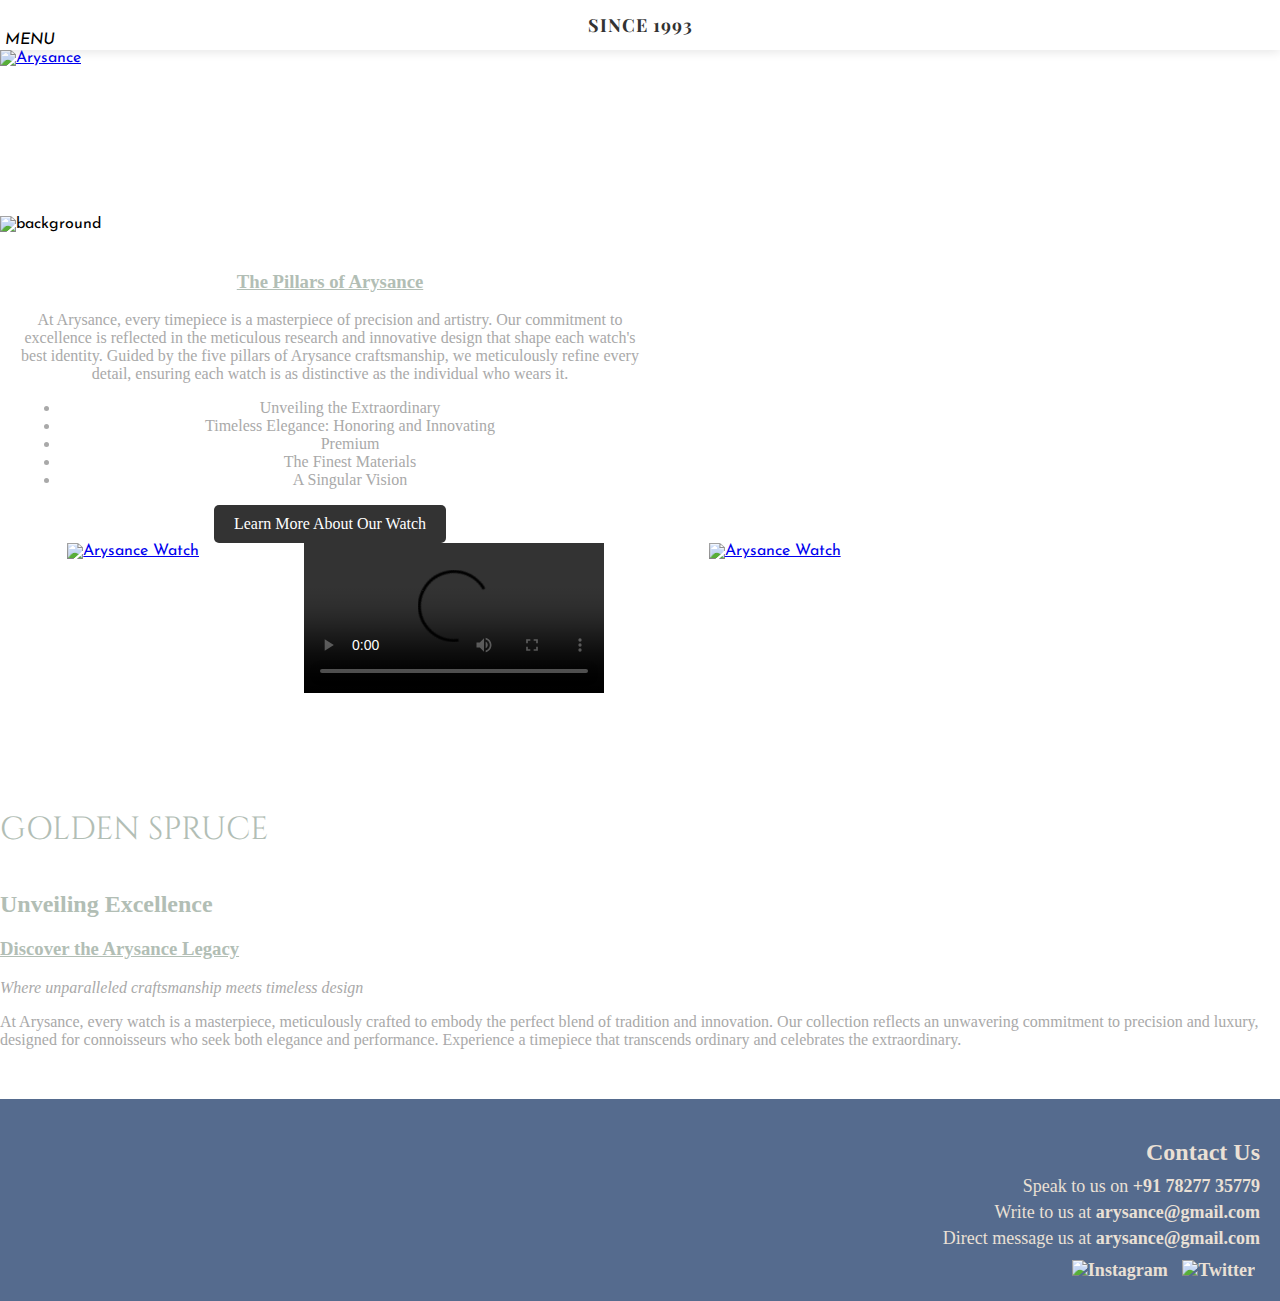
==== luxury/index.html @ 810a97c3 "change" ====
<!DOCTYPE html>
<html lang="en">
<head>
    <meta name="viewport" content="width=device-width, initial-scale=1.0">
    <meta charset="UTF-8">
    <meta name="description" content="Arysance Watches - Craftsmanship Redefined">
    <meta name="keywords" content="luxury watches, handcrafted watches, Arysance watches, men's luxury watches, women's luxury watches, high-end watches, limited edition watches, luxury timepieces, premium watches, exclusive watches, designer watches, luxury watches in India, handcrafted watches in India, luxury watch brands India, luxury watches online, Swiss movement watches, luxury dress watches, custom watches, bespoke watches, limited edition timepieces, high-end timepieces, luxury gifts, watches for collectors, premium handcrafted watches, high-end watches India, elegant watches, luxury fashion accessories, best luxury watches, artisan watches, luxury chronographs, luxury watches for him, luxury watches for her, luxury watch shopping, luxury watch collection, luxury wristwatches, best luxury watches 2024, handcrafted Swiss watches, exclusive timepieces, fine watches, Arysance luxury watches India, limited edition luxury watches, watches for gentlemen, luxury brand watches, automatic luxury watches, affordable luxury watches, luxury quartz watches, watch brand India, best watch for men, luxury lifestyle accessories, luxury watch store, luxury sports watches, iconic watches, elegant watches for men, exclusive luxury timepieces, luxury watches for women, handcrafted watch collections">
    <title>The Watch | Arysance</title>
    <link rel="stylesheet" href="https://fonts.googleapis.com/css?family=Josefin+Sans:400,600,700|Dancing+Script:700|Montez|Edwardian+Script+ITC|Monotype+Corsiva|Opera|Playfair+Display:400,700|Cinzel:400,700&display=swap">
    <link rel="stylesheet" href="wp-content/themes/Arysance/style.css" type="text/css"/>
    <link rel="icon" type="image/png" href="favicon-32x32.png" sizes="32x32">
    
    <style>
        /* Basic styles */
        body {
            margin: 0;
            font-family: 'Josefin Sans', sans-serif;
        }
    
        /* Styling the top bar with menu and the tagline */
        .top-bar {
            display: flex;
            justify-content: space-between;
            align-items: center;
            padding: 10px;
            background-color: #fff;
            box-shadow: 0 2px 10px rgba(0, 0, 0, 0.1);
            position: relative;
            z-index: 1000;
        }
    
        .burgercontainer {
            cursor: pointer;
            position: relative;
        }
    
        .main-burger {
            display: flex;
            flex-direction: column;
            justify-content: center;
            align-items: center;
            width: 40px;
            height: 30px;
        }
    
        .main-burger span {
            display: block;
            width: 30px;
            height: 3px;
            background-color: #333;
            margin: 5px 0;
            transition: all 0.3s;
        }
    
        .menu-content {
            display: none; /* Hide menu by default */
            position: absolute;
            top: 100%;
            left: 0;
            background-color: #fff;
            box-shadow: 0 2px 10px rgba(0, 0, 0, 0.1);
            z-index: 1000;
        }
    
        .menu-content ul {
            list-style: none;
            margin: 0;
            padding: 10px 0;
        }
    
        .menu-content ul li {
            padding: 10px 20px;
            border-bottom: 1px solid #ddd;
        }
    
        .menu-content ul li a {
            text-decoration: none;
            color: #333;
        }
    
        .menu-content ul li:hover {
            background-color: #f7f7f7;
        }
    
        /* Styling the tagline */
        .tagline {
            font-family: 'Playfair Display', serif;
            font-size: 18px;
            color: #333;
            text-align: center;
            position: absolute;
            left: 50%;
            transform: translateX(-50%);
            font-weight: 700;
            letter-spacing: 1px;
        }
    
        /* Adjustments for splash section to remove gaps */
        .splash {
            position: relative;
            margin: 0;
            padding: 0;
        }
    
        .splash .wrapper {
            display: flex;
            flex-direction: column;
            align-items: center;
        }
    
        .splash .logo {
            display: block;
            width: 100%;
            max-height: 100vh;
            object-fit: cover;
            margin: 0;
            padding: 0;
        }
    
        .splash img {
            display: block;
            width: 100%;
            max-height: 100vh;
            object-fit: cover;
            margin: 0;
            padding: 0;
        }
    
        /* Contact Us Section */
        .contact-section {
            font-family: 'Garamond', serif;
            background-color: #556B8E;
            padding: 20px;
            text-align: right;
            color: #EAE0D5;
            font-size: 13.5pt;
            margin-top: 50px;
        }
    
        .contact-section h2 {
            font-size: 1.5rem;
            margin-bottom: 10px;
            color: #EAE0D5;
        }
    
        .contact-section p {
            margin: 5px 0;
            color: #EAE0D5;
        }
    
        .contact-section a {
            color: #EAE0D5;
            text-decoration: none;
            font-weight: bold;
        }
    
        .contact-section a:hover {
            text-decoration: underline;
        }
    
        .contact-section .social-icons {
            margin-top: 10px;
            text-align: right;
        }
    
        .contact-section .social-icons img {
            width: 30px;
            height: 30px;
            margin: 0 5px;
            cursor: pointer;
            vertical-align: middle;
        }
    
        /* Styles for the "Our Watch" section */
        .cream.first.left.wide.animate {
            position: relative;
            padding: 20px;
            display: flex;
            align-items: center;
            justify-content: center;
            flex-direction: column;
            gap: 20px;
            flex-wrap: wrap;
        }
    
        .cream .text {
            flex: 1;
            max-width: 50%;
            color: #a9a9a9;
            font-family: 'Monotype Corsiva', cursive;
            text-align: center;
        }
    
        .cream .text h3 a {
            color: #b2beb5;
            font-family: 'Edwardian Script ITC', cursive;
        }
    
        .cream .image {
            display: flex;
            flex-direction: row;
            gap: 10px;
            width: 70%;
            max-width: 70%;
        }
    
        .cream .image img {
            width: 50%;
            height: auto;
            object-fit: cover;
        }
    
        .cream .video {
            width: 98%;
            max-width: 98%;
        }
    
        .cream .video video {
            width: 100%;
            height: auto;
            object-fit: cover;
        }
    
        /* Button styling */
        .button {
            display: inline-block;
            padding: 10px 20px;
            font-size: 16px;
            color: #fff;
            background-color: #333;
            text-decoration: none;
            border-radius: 5px;
            transition: background-color 0.3s;
        }
    
        .button:hover {
            background-color: #555;
        }
    
        /* Animation for the "GOLDEN SPRUCE" text */
        @keyframes moveRight {
            0% {
                transform: translateX(-100%);
            }
            100% {
                transform: translateX(100%);
            }
        }
    
        .animated-text {
            font-family: 'Cinzel', serif;
            font-size: 2rem;
            color: #b2beb5;
            white-space: nowrap;
            overflow: hidden;
            position: absolute;
            bottom: 20px;
            left: 0;
            animation: moveRight 10s linear infinite;
        }
    
        /* Styling the section to apply requested font and colors */
        .white.second.right.narrow.animate .text h2,
        .white.second.right.narrow.animate .text h3 a {
            color: #b2beb5;
            font-family: 'Edwardian Script ITC', cursive;
        }
    
        .white.second.right.narrow.animate .text p,
        .white.second.right.narrow.animate .text i {
            color: #a9a9a9;
            font-family: 'Monotype Corsiva', cursive;
        }
    
        /* Modal styles */
        .modal {
            display: none; /* Hidden by default */
            position: fixed; /* Stay in place */
            z-index: 1000; /* Sit on top */
            left: 0;
            top: 0;
            width: 100%; /* Full width */
            height: 100%; /* Full height */
            overflow: auto; /* Enable scroll if needed */
            background-color: rgba(0,0,0,0.4); /* Black w/ opacity */
        }
    
        .modal-content {
            background-color: #fefefe;
            margin: 15% auto; /* 15% from the top and centered */
            padding: 20px;
            border: 1px solid #888;
            width: 80%; /* Could be more or less, depending on screen size */
        }
    
        .close {
            color: #aaa;
            float: right;
            font-size: 28px;
            font-weight: bold;
        }
    
        .close:hover,
        .close:focus {
            color: black;
            text-decoration: none;
            cursor: pointer;
        }
    
        /* Style the form inside the modal */
        #subscription-form {
            display: flex;
            flex-direction: column;
        }
    
        #subscription-form label {
            margin: 10px 0 5px;
        }
    
        #subscription-form input[type="email"],
        #subscription-form input[type="password"] {
            padding: 10px;
            margin-bottom: 10px;
            border: 1px solid #ddd;
            border-radius: 4px;
        }
    
        #subscription-form input[type="submit"] {
            padding: 10px;
            background-color: #333;
            color: #fff;
            border: none;
            border-radius: 4px;
            cursor: pointer;
        }
    
        #subscription-form input[type="submit"]:hover {
            background-color: #555;
        }
    
        /* Responsive styles */
        @media (max-width: 768px) {
            .contact-section {
                text-align: center; /* Center content on smaller screens */
            }
    
            .splash img {
                max-height: 80vh; /* Reduce image size on mobile */
            }
    
            .cream .text {
                max-width: 100%; /* Allow text to take full width */
            }
    
            .cream .image img {
                width: 100%; /* Images stack on mobile */
            }
        }
    </style>
    
</head>
<body>

<div class="top-bar">
    <div class="burgercontainer">
        <i class="main-burger">
            <span class="top"></span>
            <span class="mid"></span>
            <span class="bot"></span>
            MENU
        </i>
        <div class="menu-content">
            <ul>
                <li><a href="index.html#featured-properties" title="A selection of Arysance projects">Featured Properties</a></li>
                <li><a href="the watch.html" title="The five pillars of Arysance">The Watch</a></li>
                <li><a href="#contact-us" title="Get in touch with Arysance">Enquiries</a></li>
            </ul>
        </div>
    </div>

    <!-- The creative tagline in the middle of the top bar -->
    <div class="tagline">SINCE 1993</div>
</div>

<header>
    <a href="the watch.html" title="Arysance" rel="home" class="logo">
        <img src="Main arysance.jpg" alt="Arysance" class="logo-image">
    </a>
</header>



<section class="splash animate wideImg">
    <div class="wrapper">
        <video class="logo" src="Project 2.mp4" alt="Arysance" autoplay loop muted></video>
        <img src="20240824_163210.jpg" alt="background">
    </div>
</section>

<section class="cream first left wide animate">
    <div class="wrapper cf">
        <div class="text">
            <h3><a href="the watch.html">The Pillars of Arysance</a></h3>
            <p>At Arysance, every timepiece is a masterpiece of precision and artistry. Our commitment to excellence is reflected in the meticulous research and innovative design that shape each watch's best identity. Guided by the five pillars of Arysance craftsmanship, we meticulously refine every detail, ensuring each watch is as distinctive as the individual who wears it.</p>
            <ul>
                <li>Unveiling the Extraordinary</li>
                <li>Timeless Elegance: Honoring and Innovating</li>
                <li>Premium</li>
                <li>The Finest Materials</li>
                <li>A Singular Vision</li>
            </ul>
            <a class="button" title="Learn more about our watches" href="the watch.html">Learn More About Our Watch</a>
        </div>
        <style>
            .image {
                display: flex;
                flex-wrap: wrap; /* Ensure the images wrap if there’s not enough space */
                justify-content: space-around; /* Space between the images */
                gap: 10px; /* Add some space between the images */
            }
        
            .image a img {
                width: 60%; /* Increase image size to 60% of its original size */
                height: auto; /* Maintain aspect ratio */
                max-width: 100%; /* Ensure the images don't overflow */
            }
        
            /* Media Query for mobile devices */
            @media (max-width: 768px) {
                .image a img {
                    width: 80%; /* Further increase size on smaller screens */
                }
            }
        
            @media (max-width: 480px) {
                .image a img {
                    width: 100%; /* Full width on very small screens */
                }
            }
        </style>
        
        <div class="image">
            <a href="the watch.html#IMG_1429">
                <img src="green best.jpg" alt="Arysance Watch" class="three-d-image main-image">
            </a>
            <a href="the watch.html#IMG_1429">
                <video controls class="three-d-image">
                    <source src="ARYSANCE - GREYTITUDE WATCH video.mp4" type="video/mp4">
                    Your browser does not support the video tag.
                </video>
            </a>
            <a href="the watch.html#IMG_1429">
                <img src="IMG_1579.jpg" alt="Arysance Watch" class="three-d-image">
            </a>
        </div>
        
        
        
        
        
        <div class="video">
            <video src="green red.mp4" autoplay loop muted></video>
        </div>
        <!-- Animated text -->
        <div class="animated-text">GOLDEN SPRUCE</div>
    </div>
</section>

<section class="white second right narrow animate">
    <div class="wrapper cf">
        <div class="text">
            <h2>Unveiling Excellence</h2>
            <h3><a href="watch.html">Discover the Arysance Legacy</a></h3>
            <i>Where unparalleled craftsmanship meets timeless design</i>
            <p>At Arysance, every watch is a masterpiece, meticulously crafted to embody the perfect blend of tradition and innovation. Our collection reflects an unwavering commitment to precision and luxury, designed for connoisseurs who seek both elegance and performance. Experience a timepiece that transcends ordinary and celebrates the extraordinary.</p>
        </div>
    </div>
</section>

<!-- Contact Us Section with id for scrolling -->
<section id="contact-us" class="contact-section">
    <h2>Contact Us</h2>
    <p>Speak to us on <a href="tel:+917827735779">+91 78277 35779</a></p>
    <p>Write to us at <a href="mailto:arysance@gmail.com">arysance@gmail.com</a></p>
    <p>Direct message us at <a href="mailto:arysance@gmail.com">arysance@gmail.com</a></p>
    <div class="social-icons">
        <a href="https://www.instagram.com/arysance/" target="_blank">
            <img src="instagram.png" alt="Instagram">
        </a>
        <a href="https://twitter.com/arysance" target="_blank">
            <img src="icons8-twitter-30.png" alt="Twitter">
        </a>
    </div>
</section>

<!-- Popup Modal -->
<style>
    @font-face {
        font-family: 'Dream Avenue';
        src: url('path-to-your-font/DreamAvenue.ttf'); /* Ensure you have the correct path to the font */
    }

    /* Modal Overlay */
    #popupModal {
        display: none;
        position: fixed;
        z-index: 1200;
        left: 0;
        top: 0;
        width: 100%;
        height: 100%;
        background-color: rgba(0, 0, 0, 0.8); /* Dark background with opacity */
        overflow: hidden; /* Disable scrolling on the overlay */
    }

    /* Modal Content */
    .modal-content {
        background: url('IMG_1579(1)(1).png') no-repeat center center;
        background-size: cover;
        padding: 20px;
        border-radius: 10px;
        color: #fff;
        width: 80%; /* Take 80% of the screen width */
        max-width: 400px; /* Ensure a maximum width for desktop */
        height: auto; /* Set height to auto to adjust to content */
        max-height: calc(100vh - 60px); /* Adjusted height based on top bar */
        margin: 10% auto; /* Center vertically and horizontally */
        overflow-y: auto; /* Allow scrolling if content exceeds max height */
        box-shadow: 0px 0px 10px rgba(0, 0, 0, 0.5); /* Add shadow for a better look */
    }

    /* Modal Header */
    .modal-content h2 {
        font-family: 'Dream Avenue', sans-serif;
        font-size: 1.5em;
    }

    /* Form Labels and Inputs */
    .modal-content label, .modal-content input {
        display: block;
        width: 100%;
        margin: 10px 0;
        color: #fff;
    }

    .modal-content input[type="email"], .modal-content input[type="password"] {
        padding: 10px;
        border: 1px solid #ccc;
        border-radius: 5px;
        background-color: rgba(255, 255, 255, 0.1); /* Slightly transparent input */
        color: #fff;
    }

    .modal-content input[type="submit"] {
        background-color: #fff;
        color: #000;
        border: none;
        padding: 10px 20px;
        cursor: pointer;
        font-size: 1em;
        border-radius: 5px;
    }

    .modal-content input[type="submit"]:hover {
        background-color: #ddd;
    }

    /* Close Button */
    .close {
        color: #aaa;
        float: right;
        font-size: 28px;
        font-weight: bold;
        cursor: pointer;
    }

    .close:hover, .close:focus {
        color: #fff;
        text-decoration: none;
    }

    /* Media Queries for Responsiveness */
    @media (max-width: 768px) {
        .modal-content {
            width: 90%; /* Wider for smaller screens */
            padding: 15px;
        }

        .modal-content h2 {
            font-size: 1.2em;
        }

        .modal-content input[type="submit"] {
            padding: 8px 16px;
            font-size: 0.9em;
        }
    }

    @media (max-width: 480px) {
        .modal-content {
            width: 95%; /* Full width on very small screens */
            padding: 10px;
            border-radius: 0; /* Remove border radius for full-width */
            max-height: calc(100vh - 60px); /* Maintain height relative to top bar */
            margin: 10% auto; /* Center vertically */
        }

        .modal-content h2 {
            font-size: 1em;
        }

        .modal-content input[type="submit"] {
            padding: 6px 12px;
            font-size: 0.8em;
        }
    }
</style>

<div id="popupModal" class="modal">
    <div class="modal-content">
        <span class="close">&times;</span>
        <h2>Subscribe to ARYSANCE</h2>
        <form id="subscription-form" action="https://formsubmit.co/arysance@gmail.com" method="POST">
            <label for="email">Email:</label>
            <input type="email" id="email" name="email" required>
            <label for="password">Password:</label>
            <input type="password" id="password" name="password" required>
            <input type="submit" value="Subscribe">
        </form>
    </div>
</div>

<script>
    // Modal Display Control
    var modal = document.getElementById("popupModal");
    var closeModal = document.getElementsByClassName("close")[0];

    // Show the modal on the first click
    document.body.addEventListener('click', function () {
        modal.style.display = "block";
    }, { once: true });

    // Close the modal
    closeModal.onclick = function() {
        modal.style.display = "none";
    }

    // Close modal if user clicks outside the modal content
    window.onclick = function(event) {
        if (event.target === modal) {
            modal.style.display = "none";
        }
    }
</script>

<script>
     // JavaScript for handling the menu toggle
     document.addEventListener('DOMContentLoaded', function() {
        document.querySelector('.burgercontainer').addEventListener('click', function() {
            var menuContent = document.querySelector('.menu-content');
            menuContent.style.display = menuContent.style.display === 'block' ? 'none' : 'block';
        });

        // Close the menu when a menu option is clicked
        document.querySelectorAll('.menu-content ul li a').forEach(function(menuLink) {
            menuLink.addEventListener('click', function() {
                document.querySelector('.menu-content').style.display = 'none';
            });
        });

        // Popup logic
        var modal = document.getElementById("popupModal");
        var span = document.getElementsByClassName("close")[0];

        // Show the modal after 1 second
        setTimeout(function() {
            modal.style.display = "block";
        }, 1000);

        // Close the modal when the user clicks on <span> (x)
        span.onclick = function() {
            modal.style.display = "none";
        }

        // Close the modal if the user clicks anywhere outside of the modal
        window.onclick = function(event) {
            if (event.target == modal) {
                modal.style.display = "none";
            }
        }
    });
</script>



</body>
</html>
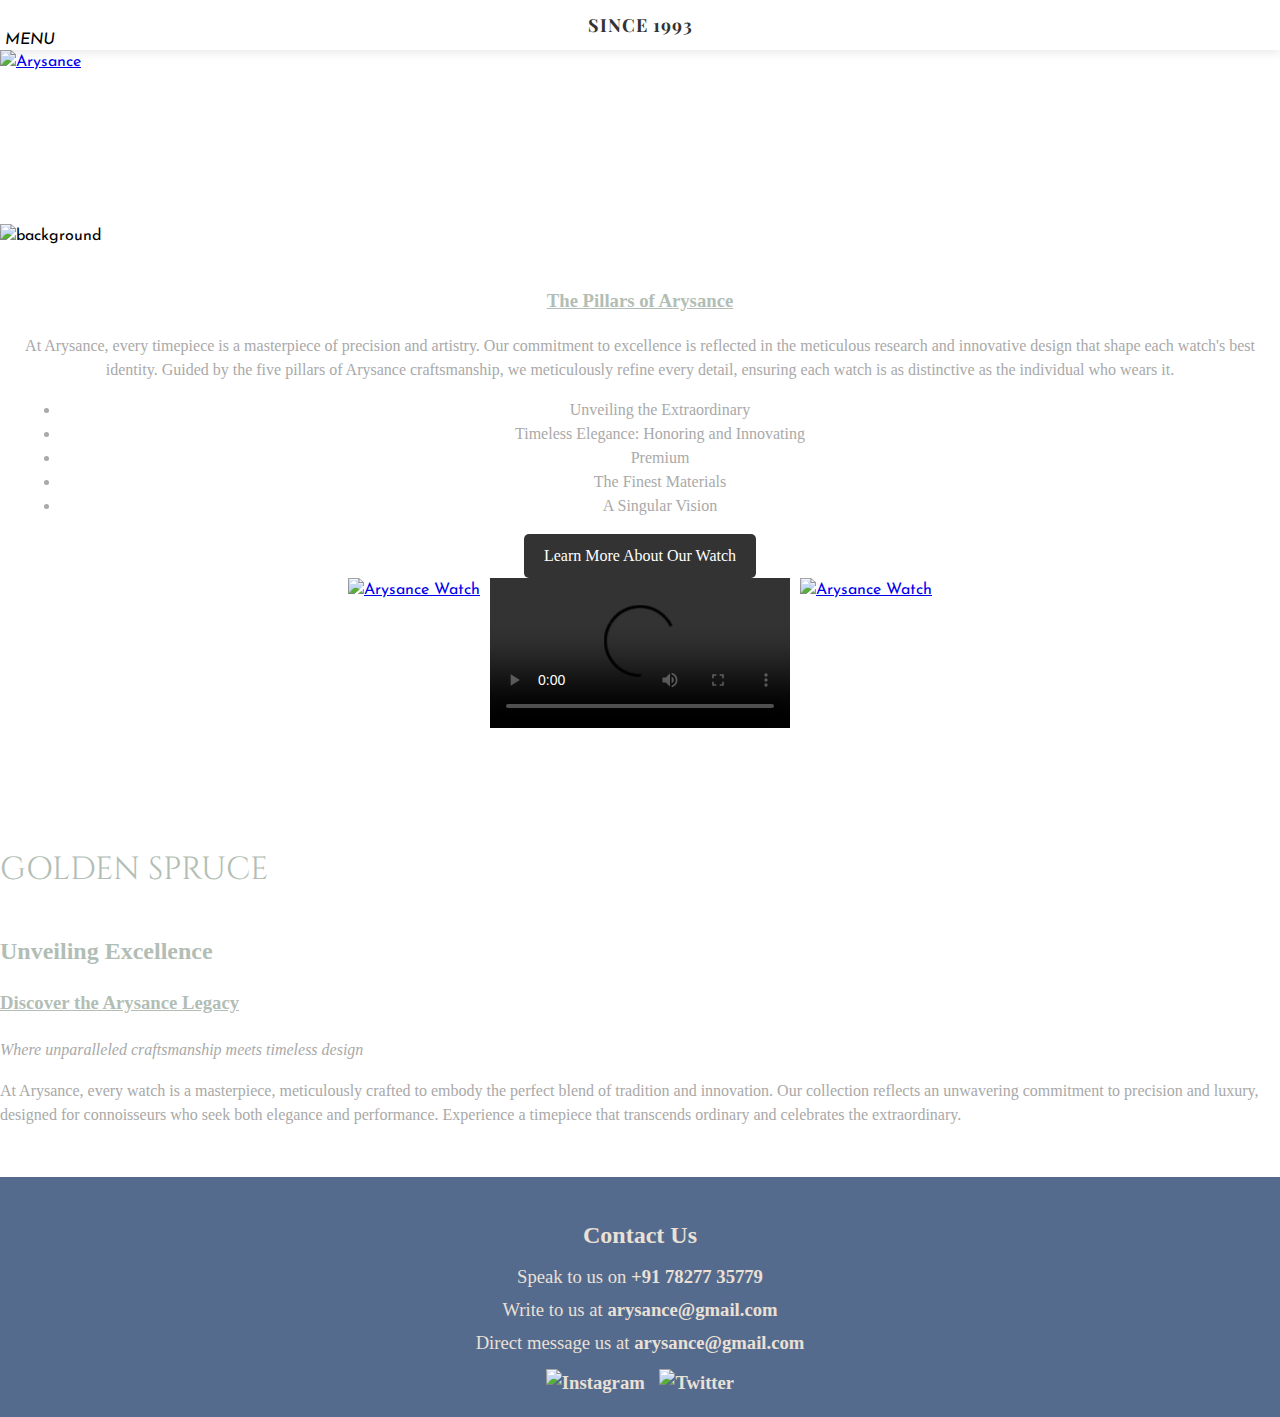
==== commit f1556387: "changed chat" ====
--- a/luxury/index.html
+++ b/luxury/index.html
@@ -1,364 +1,339 @@
 <!DOCTYPE html>
 <html lang="en">
-<head>
-    <meta name="viewport" content="width=device-width, initial-scale=1.0">
-    <meta charset="UTF-8">
-    <meta name="description" content="Arysance Watches - Craftsmanship Redefined">
-    <meta name="keywords" content="luxury watches, handcrafted watches, Arysance watches, men's luxury watches, women's luxury watches, high-end watches, limited edition watches, luxury timepieces, premium watches, exclusive watches, designer watches, luxury watches in India, handcrafted watches in India, luxury watch brands India, luxury watches online, Swiss movement watches, luxury dress watches, custom watches, bespoke watches, limited edition timepieces, high-end timepieces, luxury gifts, watches for collectors, premium handcrafted watches, high-end watches India, elegant watches, luxury fashion accessories, best luxury watches, artisan watches, luxury chronographs, luxury watches for him, luxury watches for her, luxury watch shopping, luxury watch collection, luxury wristwatches, best luxury watches 2024, handcrafted Swiss watches, exclusive timepieces, fine watches, Arysance luxury watches India, limited edition luxury watches, watches for gentlemen, luxury brand watches, automatic luxury watches, affordable luxury watches, luxury quartz watches, watch brand India, best watch for men, luxury lifestyle accessories, luxury watch store, luxury sports watches, iconic watches, elegant watches for men, exclusive luxury timepieces, luxury watches for women, handcrafted watch collections">
-    <title>The Watch | Arysance</title>
-    <link rel="stylesheet" href="https://fonts.googleapis.com/css?family=Josefin+Sans:400,600,700|Dancing+Script:700|Montez|Edwardian+Script+ITC|Monotype+Corsiva|Opera|Playfair+Display:400,700|Cinzel:400,700&display=swap">
-    <link rel="stylesheet" href="wp-content/themes/Arysance/style.css" type="text/css"/>
-    <link rel="icon" type="image/png" href="favicon-32x32.png" sizes="32x32">
-    
-    <style>
-        /* Basic styles */
-        body {
-            margin: 0;
-            font-family: 'Josefin Sans', sans-serif;
-        }
-    
-        /* Styling the top bar with menu and the tagline */
-        .top-bar {
-            display: flex;
-            justify-content: space-between;
-            align-items: center;
-            padding: 10px;
-            background-color: #fff;
-            box-shadow: 0 2px 10px rgba(0, 0, 0, 0.1);
-            position: relative;
-            z-index: 1000;
-        }
-    
-        .burgercontainer {
-            cursor: pointer;
-            position: relative;
-        }
-    
-        .main-burger {
-            display: flex;
-            flex-direction: column;
-            justify-content: center;
-            align-items: center;
-            width: 40px;
-            height: 30px;
-        }
-    
-        .main-burger span {
-            display: block;
-            width: 30px;
-            height: 3px;
-            background-color: #333;
-            margin: 5px 0;
-            transition: all 0.3s;
-        }
-    
-        .menu-content {
-            display: none; /* Hide menu by default */
-            position: absolute;
-            top: 100%;
-            left: 0;
-            background-color: #fff;
-            box-shadow: 0 2px 10px rgba(0, 0, 0, 0.1);
-            z-index: 1000;
-        }
-    
-        .menu-content ul {
-            list-style: none;
-            margin: 0;
-            padding: 10px 0;
-        }
-    
-        .menu-content ul li {
-            padding: 10px 20px;
-            border-bottom: 1px solid #ddd;
-        }
-    
-        .menu-content ul li a {
-            text-decoration: none;
-            color: #333;
-        }
-    
-        .menu-content ul li:hover {
-            background-color: #f7f7f7;
-        }
-    
-        /* Styling the tagline */
-        .tagline {
-            font-family: 'Playfair Display', serif;
-            font-size: 18px;
-            color: #333;
-            text-align: center;
-            position: absolute;
-            left: 50%;
-            transform: translateX(-50%);
-            font-weight: 700;
-            letter-spacing: 1px;
-        }
-    
-        /* Adjustments for splash section to remove gaps */
-        .splash {
-            position: relative;
-            margin: 0;
-            padding: 0;
-        }
-    
-        .splash .wrapper {
-            display: flex;
-            flex-direction: column;
-            align-items: center;
-        }
-    
-        .splash .logo {
-            display: block;
-            width: 100%;
-            max-height: 100vh;
-            object-fit: cover;
-            margin: 0;
-            padding: 0;
-        }
-    
-        .splash img {
-            display: block;
-            width: 100%;
-            max-height: 100vh;
-            object-fit: cover;
-            margin: 0;
-            padding: 0;
-        }
-    
-        /* Contact Us Section */
-        .contact-section {
-            font-family: 'Garamond', serif;
-            background-color: #556B8E;
-            padding: 20px;
-            text-align: right;
-            color: #EAE0D5;
-            font-size: 13.5pt;
-            margin-top: 50px;
-        }
-    
-        .contact-section h2 {
-            font-size: 1.5rem;
-            margin-bottom: 10px;
-            color: #EAE0D5;
-        }
-    
-        .contact-section p {
-            margin: 5px 0;
-            color: #EAE0D5;
-        }
-    
-        .contact-section a {
-            color: #EAE0D5;
-            text-decoration: none;
-            font-weight: bold;
-        }
-    
-        .contact-section a:hover {
-            text-decoration: underline;
-        }
-    
-        .contact-section .social-icons {
-            margin-top: 10px;
-            text-align: right;
-        }
-    
-        .contact-section .social-icons img {
-            width: 30px;
-            height: 30px;
-            margin: 0 5px;
-            cursor: pointer;
-            vertical-align: middle;
-        }
-    
-        /* Styles for the "Our Watch" section */
-        .cream.first.left.wide.animate {
-            position: relative;
-            padding: 20px;
-            display: flex;
-            align-items: center;
-            justify-content: center;
-            flex-direction: column;
-            gap: 20px;
-            flex-wrap: wrap;
-        }
-    
-        .cream .text {
-            flex: 1;
-            max-width: 50%;
-            color: #a9a9a9;
-            font-family: 'Monotype Corsiva', cursive;
-            text-align: center;
-        }
-    
-        .cream .text h3 a {
-            color: #b2beb5;
-            font-family: 'Edwardian Script ITC', cursive;
-        }
-    
-        .cream .image {
-            display: flex;
-            flex-direction: row;
-            gap: 10px;
-            width: 70%;
-            max-width: 70%;
-        }
-    
-        .cream .image img {
-            width: 50%;
-            height: auto;
-            object-fit: cover;
-        }
-    
-        .cream .video {
-            width: 98%;
-            max-width: 98%;
-        }
-    
-        .cream .video video {
-            width: 100%;
-            height: auto;
-            object-fit: cover;
-        }
-    
-        /* Button styling */
-        .button {
-            display: inline-block;
-            padding: 10px 20px;
-            font-size: 16px;
-            color: #fff;
-            background-color: #333;
-            text-decoration: none;
-            border-radius: 5px;
-            transition: background-color 0.3s;
-        }
-    
-        .button:hover {
-            background-color: #555;
-        }
-    
-        /* Animation for the "GOLDEN SPRUCE" text */
-        @keyframes moveRight {
-            0% {
-                transform: translateX(-100%);
-            }
-            100% {
-                transform: translateX(100%);
-            }
-        }
-    
-        .animated-text {
-            font-family: 'Cinzel', serif;
-            font-size: 2rem;
-            color: #b2beb5;
-            white-space: nowrap;
-            overflow: hidden;
-            position: absolute;
-            bottom: 20px;
-            left: 0;
-            animation: moveRight 10s linear infinite;
-        }
-    
-        /* Styling the section to apply requested font and colors */
-        .white.second.right.narrow.animate .text h2,
-        .white.second.right.narrow.animate .text h3 a {
-            color: #b2beb5;
-            font-family: 'Edwardian Script ITC', cursive;
-        }
-    
-        .white.second.right.narrow.animate .text p,
-        .white.second.right.narrow.animate .text i {
-            color: #a9a9a9;
-            font-family: 'Monotype Corsiva', cursive;
-        }
-    
-        /* Modal styles */
-        .modal {
-            display: none; /* Hidden by default */
-            position: fixed; /* Stay in place */
-            z-index: 1000; /* Sit on top */
-            left: 0;
-            top: 0;
-            width: 100%; /* Full width */
-            height: 100%; /* Full height */
-            overflow: auto; /* Enable scroll if needed */
-            background-color: rgba(0,0,0,0.4); /* Black w/ opacity */
-        }
-    
-        .modal-content {
-            background-color: #fefefe;
-            margin: 15% auto; /* 15% from the top and centered */
-            padding: 20px;
-            border: 1px solid #888;
-            width: 80%; /* Could be more or less, depending on screen size */
-        }
-    
-        .close {
-            color: #aaa;
-            float: right;
-            font-size: 28px;
-            font-weight: bold;
-        }
-    
-        .close:hover,
-        .close:focus {
-            color: black;
-            text-decoration: none;
-            cursor: pointer;
-        }
-    
-        /* Style the form inside the modal */
-        #subscription-form {
-            display: flex;
-            flex-direction: column;
-        }
-    
-        #subscription-form label {
-            margin: 10px 0 5px;
-        }
-    
-        #subscription-form input[type="email"],
-        #subscription-form input[type="password"] {
-            padding: 10px;
-            margin-bottom: 10px;
-            border: 1px solid #ddd;
-            border-radius: 4px;
-        }
-    
-        #subscription-form input[type="submit"] {
-            padding: 10px;
-            background-color: #333;
-            color: #fff;
-            border: none;
-            border-radius: 4px;
-            cursor: pointer;
-        }
-    
-        #subscription-form input[type="submit"]:hover {
-            background-color: #555;
-        }
-    
-        /* Responsive styles */
-        @media (max-width: 768px) {
+    <head>
+        <meta name="viewport" content="width=device-width, initial-scale=1.0">
+        <meta charset="UTF-8">
+        <meta name="description" content="Arysance Watches - Craftsmanship Redefined">
+        <meta name="keywords" content="luxury watches, handcrafted watches, Arysance watches, men's luxury watches, women's luxury watches, high-end watches, limited edition watches, luxury timepieces, premium watches, exclusive watches, designer watches, luxury watches in India, handcrafted watches in India, luxury watch brands India, luxury watches online, Swiss movement watches, luxury dress watches, custom watches, bespoke watches, limited edition timepieces, high-end timepieces, luxury gifts, watches for collectors, premium handcrafted watches, high-end watches India, elegant watches, luxury fashion accessories, best luxury watches, artisan watches, luxury chronographs, luxury watches for him, luxury watches for her, luxury watch shopping, luxury watch collection, luxury wristwatches, best luxury watches 2024, handcrafted Swiss watches, exclusive timepieces, fine watches, Arysance luxury watches India, limited edition luxury watches, watches for gentlemen, luxury brand watches, automatic luxury watches, affordable luxury watches, luxury quartz watches, watch brand India, best watch for men, luxury lifestyle accessories, luxury watch store, luxury sports watches, iconic watches, elegant watches for men, exclusive luxury timepieces, luxury watches for women, handcrafted watch collections">
+        <title>The Watch | Arysance</title>
+        <link rel="stylesheet" href="https://fonts.googleapis.com/css?family=Josefin+Sans:400,600,700|Dancing+Script:700|Montez|Edwardian+Script+ITC|Monotype+Corsiva|Opera|Playfair+Display:400,700|Cinzel:400,700&display=swap">
+        <link rel="stylesheet" href="wp-content/themes/Arysance/style.css" type="text/css"/>
+        <link rel="icon" type="image/png" href="favicon-32x32.png" sizes="32x32">
+        
+        <style>
+            /* Basic styles */
+            body {
+                margin: 0;
+                font-family: 'Josefin Sans', sans-serif;
+                line-height: 1.5; /* Improved readability */
+            }
+    
+            /* Styling the top bar with menu and the tagline */
+            .top-bar {
+                display: flex;
+                justify-content: space-between;
+                align-items: center;
+                padding: 10px;
+                background-color: #fff;
+                box-shadow: 0 2px 10px rgba(0, 0, 0, 0.1);
+                position: relative;
+                z-index: 1000;
+            }
+    
+            .burgercontainer {
+                cursor: pointer;
+                position: relative;
+            }
+    
+            .main-burger {
+                display: flex;
+                flex-direction: column;
+                justify-content: center;
+                align-items: center;
+                width: 40px;
+                height: 30px;
+            }
+    
+            .main-burger span {
+                display: block;
+                width: 30px;
+                height: 3px;
+                background-color: #333;
+                margin: 5px 0;
+                transition: all 0.3s;
+            }
+    
+            .menu-content {
+                display: none; /* Hide menu by default */
+                position: absolute;
+                top: 100%;
+                left: 0;
+                background-color: #fff;
+                box-shadow: 0 2px 10px rgba(0, 0, 0, 0.1);
+                z-index: 1000;
+            }
+    
+            .menu-content ul {
+                list-style: none;
+                margin: 0;
+                padding: 10px 0;
+            }
+    
+            .menu-content ul li {
+                padding: 10px 20px;
+                border-bottom: 1px solid #ddd;
+            }
+    
+            .menu-content ul li a {
+                text-decoration: none;
+                color: #333;
+            }
+    
+            .menu-content ul li:hover {
+                background-color: #f7f7f7;
+            }
+    
+            /* Styling the tagline */
+            .tagline {
+                font-family: 'Playfair Display', serif;
+                font-size: 18px;
+                color: #333;
+                text-align: center;
+                position: absolute;
+                left: 50%;
+                transform: translateX(-50%);
+                font-weight: 700;
+                letter-spacing: 1px;
+            }
+    
+            /* Adjustments for splash section */
+            .splash {
+                position: relative;
+                margin: 0;
+                padding: 0;
+            }
+    
+            .splash .wrapper {
+                display: flex;
+                flex-direction: column;
+                align-items: center;
+            }
+    
+            .splash img {
+                display: block;
+                width: 100%;
+                max-height: 80vh; /* Reduce image size on mobile */
+                object-fit: cover;
+                margin: 0;
+                padding: 0;
+            }
+    
+            /* Contact Us Section */
             .contact-section {
-                text-align: center; /* Center content on smaller screens */
-            }
-    
-            .splash img {
-                max-height: 80vh; /* Reduce image size on mobile */
+                font-family: 'Garamond', serif;
+                background-color: #556B8E;
+                padding: 20px;
+                text-align: center; /* Center content on mobile */
+                color: #EAE0D5;
+                font-size: 14pt; /* Adjust font size for better readability */
+                margin-top: 50px;
+            }
+    
+            .contact-section h2 {
+                font-size: 1.5rem;
+                margin-bottom: 10px;
+                color: #EAE0D5;
+            }
+    
+            .contact-section p {
+                margin: 5px 0;
+                color: #EAE0D5;
+            }
+    
+            .contact-section a {
+                color: #EAE0D5;
+                text-decoration: none;
+                font-weight: bold;
+            }
+    
+            .contact-section a:hover {
+                text-decoration: underline;
+            }
+    
+            .contact-section .social-icons {
+                margin-top: 10px;
+            }
+    
+            .contact-section .social-icons img {
+                width: 30px;
+                height: 30px;
+                margin: 0 5px;
+                cursor: pointer;
+                vertical-align: middle;
+            }
+    
+            /* Styles for the "Our Watch" section */
+            .cream.first.left.wide.animate {
+                position: relative;
+                padding: 20px;
+                display: flex;
+                align-items: center;
+                justify-content: center;
+                flex-direction: column;
+                gap: 20px;
+                flex-wrap: wrap;
             }
     
             .cream .text {
-                max-width: 100%; /* Allow text to take full width */
+                flex: 1;
+                max-width: 100%; /* Allow text to take full width on mobile */
+                color: #a9a9a9;
+                font-family: 'Monotype Corsiva', cursive;
+                text-align: center;
+            }
+    
+            .cream .text h3 a {
+                color: #b2beb5;
+                font-family: 'Edwardian Script ITC', cursive;
+            }
+    
+            .cream .image {
+                display: flex;
+                flex-direction: row;
+                gap: 10px;
+                width: 100%; /* Allow images to take full width */
+                justify-content: center; /* Center images */
             }
     
             .cream .image img {
                 width: 100%; /* Images stack on mobile */
-            }
-        }
-    </style>
-    
-</head>
+                max-width: 300px; /* Set a max width for images */
+                height: auto;
+                object-fit: cover;
+            }
+    
+            .cream .video {
+                width: 98%;
+                max-width: 98%;
+            }
+    
+            .cream .video video {
+                width: 100%;
+                height: auto;
+                object-fit: cover;
+            }
+    
+            /* Button styling */
+            .button {
+                display: inline-block;
+                padding: 10px 20px;
+                font-size: 16px;
+                color: #fff;
+                background-color: #333;
+                text-decoration: none;
+                border-radius: 5px;
+                transition: background-color 0.3s;
+            }
+    
+            .button:hover {
+                background-color: #555;
+            }
+    
+            /* Animation for the "GOLDEN SPRUCE" text */
+            @keyframes moveRight {
+                0% {
+                    transform: translateX(-100%);
+                }
+                100% {
+                    transform: translateX(100%);
+                }
+            }
+    
+            .animated-text {
+                font-family: 'Cinzel', serif;
+                font-size: 2rem;
+                color: #b2beb5;
+                white-space: nowrap;
+                overflow: hidden;
+                position: absolute;
+                bottom: 20px;
+                left: 0;
+                animation: moveRight 10s linear infinite;
+            }
+    
+            /* Styling the section to apply requested font and colors */
+            .white.second.right.narrow.animate .text h2,
+            .white.second.right.narrow.animate .text h3 a {
+                color: #b2beb5;
+                font-family: 'Edwardian Script ITC', cursive;
+            }
+    
+            .white.second.right.narrow.animate .text p,
+            .white.second.right.narrow.animate .text i {
+                color: #a9a9a9;
+                font-family: 'Monotype Corsiva', cursive;
+            }
+    
+            /* Modal styles */
+            .modal {
+                display: none; /* Hidden by default */
+                position: fixed; /* Stay in place */
+                z-index: 1000; /* Sit on top */
+                left: 0;
+                top: 0;
+                width: 100%; /* Full width */
+                height: 100%; /* Full height */
+                overflow: auto; /* Enable scroll if needed */
+                background-color: rgba(0, 0, 0, 0.4); /* Black w/ opacity */
+            }
+    
+            .modal-content {
+                background-color: #fefefe;
+                margin: 15% auto; /* 15% from the top and centered */
+                padding: 20px;
+                border: 1px solid #888;
+                width: 80%; /* Could be more or less, depending on screen size */
+                max-width: 500px; /* Limit max width */
+            }
+    
+            .close {
+                color: #aaa;
+                float: right;
+                font-size: 28px;
+                font-weight: bold;
+            }
+    
+            .close:hover,
+            .close:focus {
+                color: black;
+                text-decoration: none;
+                cursor: pointer;
+            }
+    
+            /* Responsive styles */
+            @media (max-width: 768px) {
+                .tagline {
+                    font-size: 14px; /* Smaller font size for mobile */
+                }
+    
+                .contact-section h2 {
+                    font-size: 1.2rem; /* Adjust heading size */
+                }
+    
+                .animated-text {
+                    font-size: 1.5rem; /* Smaller animated text */
+                }
+            }
+    
+            @media (max-width: 480px) {
+                .top-bar {
+                    flex-direction: column; /* Stack elements on small screens */
+                }
+    
+                .burgercontainer {
+                    margin: 10px 0; /* Add margin for spacing */
+                }
+    
+                .splash img {
+                    max-height: 60vh; /* Smaller max height for mobile */
+                }
+    
+                .cream .text h3 {
+                    font-size: 1.2rem; /* Adjust font size for watch section */
+                }
+            }
+        </style>
+    </head>
 <body>
 
 <div class="top-bar">
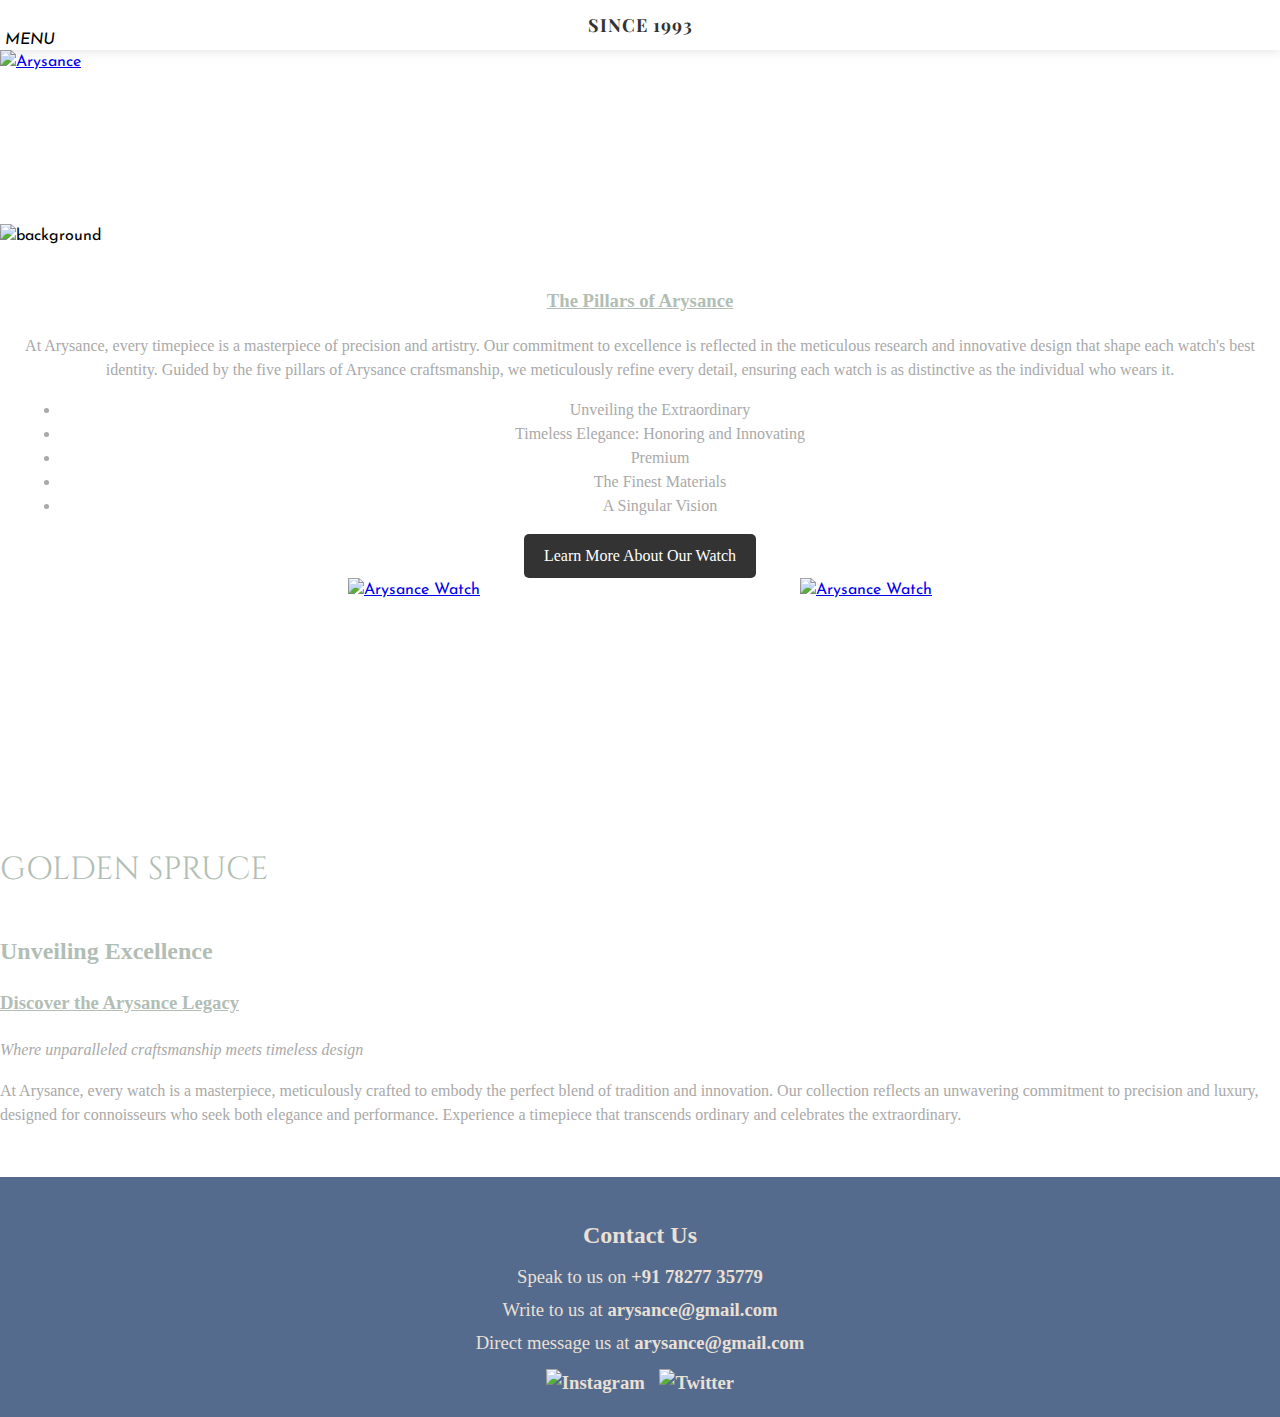
==== commit bd1e37c2: "video change" ====
--- a/luxury/index.html
+++ b/luxury/index.html
@@ -419,10 +419,11 @@
                 <img src="green best.jpg" alt="Arysance Watch" class="three-d-image main-image">
             </a>
             <a href="the watch.html#IMG_1429">
-                <video controls class="three-d-image">
+                <video class="three-d-image" autoplay loop muted playsinline>
                     <source src="ARYSANCE - GREYTITUDE WATCH video.mp4" type="video/mp4">
                     Your browser does not support the video tag.
                 </video>
+                
             </a>
             <a href="the watch.html#IMG_1429">
                 <img src="IMG_1579.jpg" alt="Arysance Watch" class="three-d-image">
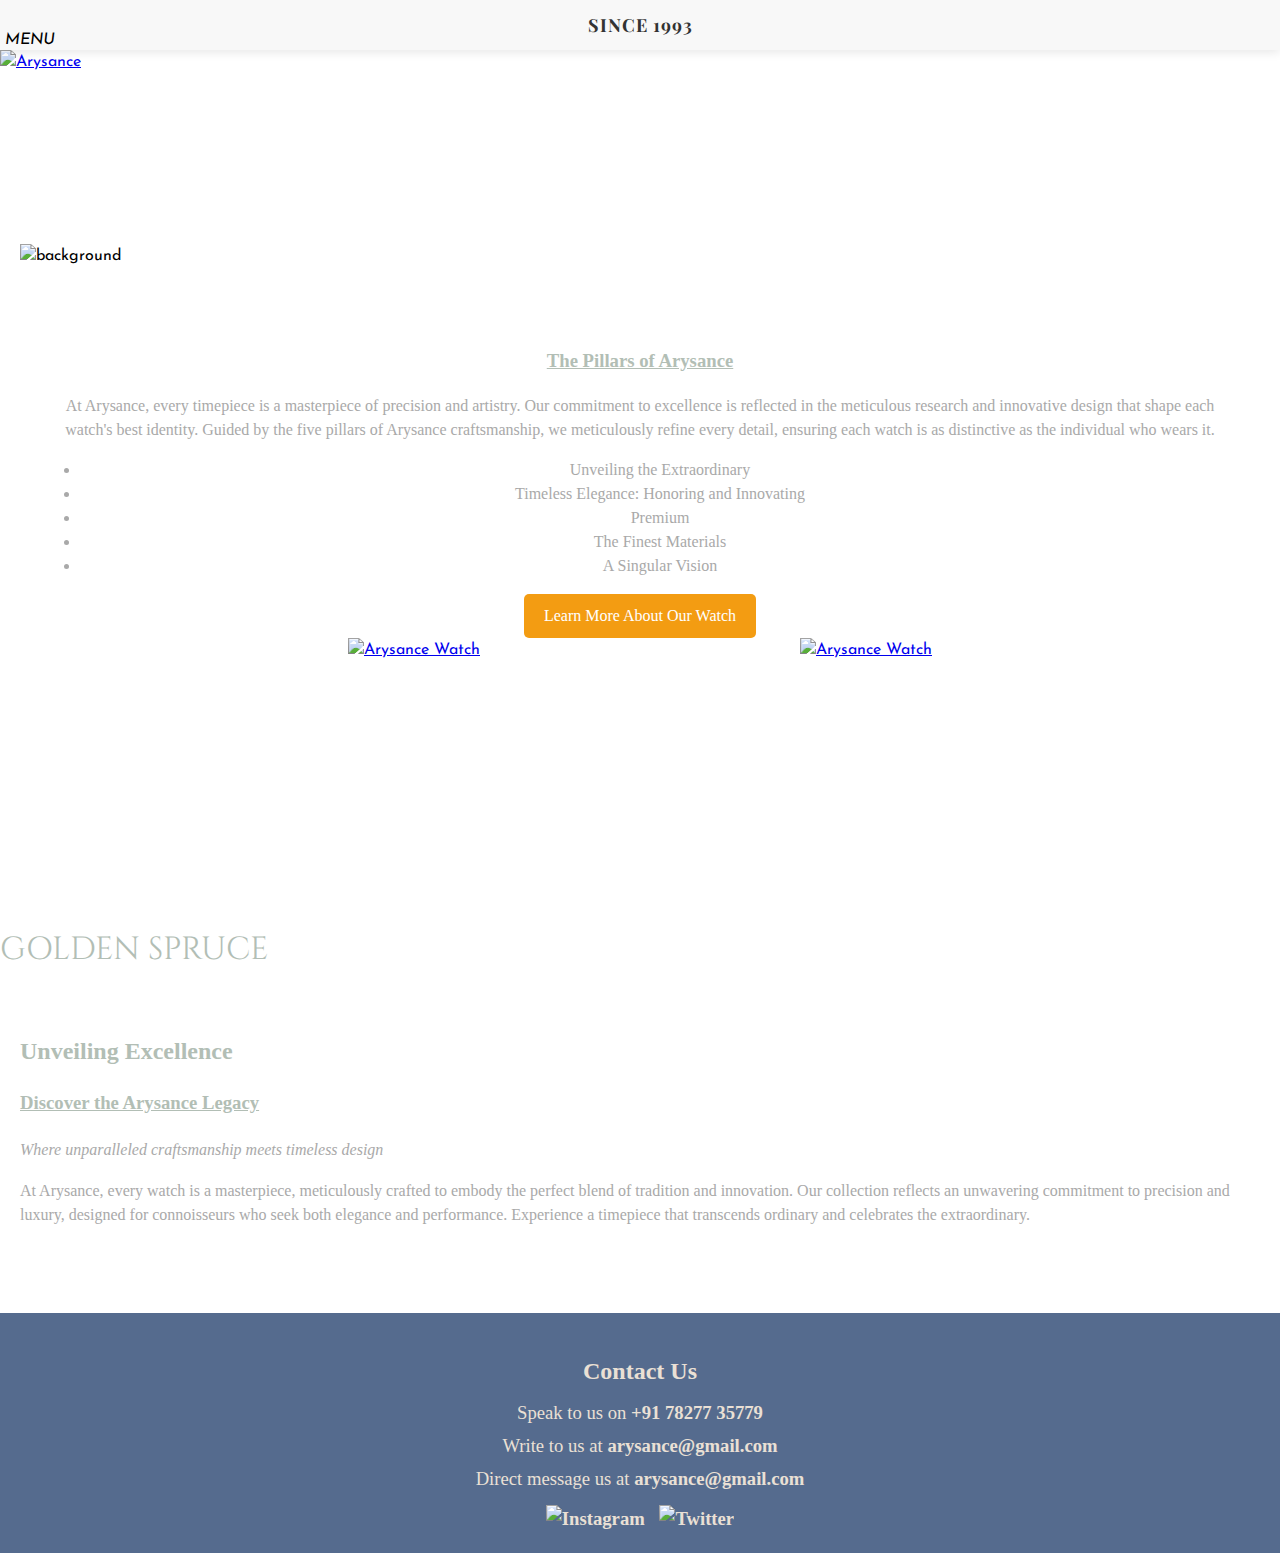
==== commit 501430e4: "agin" ====
--- a/luxury/index.html
+++ b/luxury/index.html
@@ -336,336 +336,319 @@
     </head>
 <body>
 
-<div class="top-bar">
-    <div class="burgercontainer">
-        <i class="main-burger">
-            <span class="top"></span>
-            <span class="mid"></span>
-            <span class="bot"></span>
-            MENU
-        </i>
-        <div class="menu-content">
-            <ul>
-                <li><a href="index.html#featured-properties" title="A selection of Arysance projects">Featured Properties</a></li>
-                <li><a href="the watch.html" title="The five pillars of Arysance">The Watch</a></li>
-                <li><a href="#contact-us" title="Get in touch with Arysance">Enquiries</a></li>
-            </ul>
+    <div class="top-bar">
+        <div class="burgercontainer">
+            <i class="main-burger">
+                <span class="top"></span>
+                <span class="mid"></span>
+                <span class="bot"></span>
+                MENU
+            </i>
+            <div class="menu-content">
+                <ul>
+                    <li><a href="index.html#featured-properties" title="A selection of Arysance projects">Featured Properties</a></li>
+                    <li><a href="the watch.html" title="The five pillars of Arysance">The Watch</a></li>
+                    <li><a href="#contact-us" title="Get in touch with Arysance">Enquiries</a></li>
+                </ul>
+            </div>
+        </div>
+    
+        <!-- The creative tagline in the middle of the top bar -->
+        <div class="tagline">SINCE 1993</div>
+    </div>
+    
+    <header>
+        <a href="the watch.html" title="Arysance" rel="home" class="logo">
+            <img src="Main arysance.jpg" alt="Arysance" class="logo-image">
+        </a>
+    </header>
+    
+    <section class="splash animate wideImg">
+        <div class="wrapper">
+            <video class="logo" src="Project 2.mp4" alt="Arysance" autoplay loop muted playsinline></video>
+            <img src="20240824_163210.jpg" alt="background">
+        </div>
+    </section>
+    
+    <section class="cream first left wide animate">
+        <div class="wrapper cf">
+            <div class="text">
+                <h3><a href="the watch.html">The Pillars of Arysance</a></h3>
+                <p>At Arysance, every timepiece is a masterpiece of precision and artistry. Our commitment to excellence is reflected in the meticulous research and innovative design that shape each watch's best identity. Guided by the five pillars of Arysance craftsmanship, we meticulously refine every detail, ensuring each watch is as distinctive as the individual who wears it.</p>
+                <ul>
+                    <li>Unveiling the Extraordinary</li>
+                    <li>Timeless Elegance: Honoring and Innovating</li>
+                    <li>Premium</li>
+                    <li>The Finest Materials</li>
+                    <li>A Singular Vision</li>
+                </ul>
+                <a class="button" title="Learn more about our watches" href="the watch.html">Learn More About Our Watch</a>
+            </div>
+            
+            <div class="image">
+                <a href="the watch.html#IMG_1429">
+                    <img src="green best.jpg" alt="Arysance Watch" class="three-d-image main-image">
+                </a>
+                <a href="the watch.html#IMG_1429">
+                    <video class="three-d-image" autoplay loop muted playsinline>
+                        <source src="ARYSANCE - GREYTITUDE WATCH video.mp4" type="video/mp4">
+                        Your browser does not support the video tag.
+                    </video>
+                </a>
+                <a href="the watch.html#IMG_1429">
+                    <img src="IMG_1579.jpg" alt="Arysance Watch" class="three-d-image">
+                </a>
+            </div>
+            
+            <div class="video">
+                <video src="green red.mp4" autoplay loop muted playsinline></video>
+            </div>
+            <!-- Animated text -->
+            <div class="animated-text">GOLDEN SPRUCE</div>
+        </div>
+    </section>
+    
+    <section class="white second right narrow animate">
+        <div class="wrapper cf">
+            <div class="text">
+                <h2>Unveiling Excellence</h2>
+                <h3><a href="watch.html">Discover the Arysance Legacy</a></h3>
+                <i>Where unparalleled craftsmanship meets timeless design</i>
+                <p>At Arysance, every watch is a masterpiece, meticulously crafted to embody the perfect blend of tradition and innovation. Our collection reflects an unwavering commitment to precision and luxury, designed for connoisseurs who seek both elegance and performance. Experience a timepiece that transcends ordinary and celebrates the extraordinary.</p>
+            </div>
+        </div>
+    </section>
+    
+    <!-- Contact Us Section with id for scrolling -->
+    <section id="contact-us" class="contact-section">
+        <h2>Contact Us</h2>
+        <p>Speak to us on <a href="tel:+917827735779">+91 78277 35779</a></p>
+        <p>Write to us at <a href="mailto:arysance@gmail.com">arysance@gmail.com</a></p>
+        <p>Direct message us at <a href="mailto:arysance@gmail.com">arysance@gmail.com</a></p>
+        <div class="social-icons">
+            <a href="https://www.instagram.com/arysance/" target="_blank">
+                <img src="instagram.png" alt="Instagram">
+            </a>
+            <a href="https://twitter.com/arysance" target="_blank">
+                <img src="icons8-twitter-30.png" alt="Twitter">
+            </a>
+        </div>
+    </section>
+    
+    <!-- Popup Modal -->
+    <div id="popupModal" class="modal">
+        <div class="modal-content">
+            <span class="close">&times;</span>
+            <h2>Subscribe to ARYSANCE</h2>
+            <form id="subscription-form" action="https://formsubmit.co/arysance@gmail.com" method="POST">
+                <label for="email">Email:</label>
+                <input type="email" id="email" name="email" required>
+                <label for="password">Password:</label>
+                <input type="password" id="password" name="password" required>
+                <input type="submit" value="Subscribe">
+            </form>
         </div>
     </div>
-
-    <!-- The creative tagline in the middle of the top bar -->
-    <div class="tagline">SINCE 1993</div>
-</div>
-
-<header>
-    <a href="the watch.html" title="Arysance" rel="home" class="logo">
-        <img src="Main arysance.jpg" alt="Arysance" class="logo-image">
-    </a>
-</header>
-
-
-
-<section class="splash animate wideImg">
-    <div class="wrapper">
-        <video class="logo" src="Project 2.mp4" alt="Arysance" autoplay loop muted></video>
-        <img src="20240824_163210.jpg" alt="background">
-    </div>
-</section>
-
-<section class="cream first left wide animate">
-    <div class="wrapper cf">
-        <div class="text">
-            <h3><a href="the watch.html">The Pillars of Arysance</a></h3>
-            <p>At Arysance, every timepiece is a masterpiece of precision and artistry. Our commitment to excellence is reflected in the meticulous research and innovative design that shape each watch's best identity. Guided by the five pillars of Arysance craftsmanship, we meticulously refine every detail, ensuring each watch is as distinctive as the individual who wears it.</p>
-            <ul>
-                <li>Unveiling the Extraordinary</li>
-                <li>Timeless Elegance: Honoring and Innovating</li>
-                <li>Premium</li>
-                <li>The Finest Materials</li>
-                <li>A Singular Vision</li>
-            </ul>
-            <a class="button" title="Learn more about our watches" href="the watch.html">Learn More About Our Watch</a>
-        </div>
-        <style>
-            .image {
-                display: flex;
-                flex-wrap: wrap; /* Ensure the images wrap if there’s not enough space */
-                justify-content: space-around; /* Space between the images */
-                gap: 10px; /* Add some space between the images */
-            }
-        
-            .image a img {
-                width: 60%; /* Increase image size to 60% of its original size */
-                height: auto; /* Maintain aspect ratio */
-                max-width: 100%; /* Ensure the images don't overflow */
-            }
-        
-            /* Media Query for mobile devices */
-            @media (max-width: 768px) {
-                .image a img {
-                    width: 80%; /* Further increase size on smaller screens */
-                }
-            }
-        
-            @media (max-width: 480px) {
-                .image a img {
-                    width: 100%; /* Full width on very small screens */
-                }
-            }
-        </style>
-        
-        <div class="image">
-            <a href="the watch.html#IMG_1429">
-                <img src="green best.jpg" alt="Arysance Watch" class="three-d-image main-image">
-            </a>
-            <a href="the watch.html#IMG_1429">
-                <video class="three-d-image" autoplay loop muted playsinline>
-                    <source src="ARYSANCE - GREYTITUDE WATCH video.mp4" type="video/mp4">
-                    Your browser does not support the video tag.
-                </video>
-                
-            </a>
-            <a href="the watch.html#IMG_1429">
-                <img src="IMG_1579.jpg" alt="Arysance Watch" class="three-d-image">
-            </a>
-        </div>
-        
-        
-        
-        
-        
-        <div class="video">
-            <video src="green red.mp4" autoplay loop muted></video>
-        </div>
-        <!-- Animated text -->
-        <div class="animated-text">GOLDEN SPRUCE</div>
-    </div>
-</section>
-
-<section class="white second right narrow animate">
-    <div class="wrapper cf">
-        <div class="text">
-            <h2>Unveiling Excellence</h2>
-            <h3><a href="watch.html">Discover the Arysance Legacy</a></h3>
-            <i>Where unparalleled craftsmanship meets timeless design</i>
-            <p>At Arysance, every watch is a masterpiece, meticulously crafted to embody the perfect blend of tradition and innovation. Our collection reflects an unwavering commitment to precision and luxury, designed for connoisseurs who seek both elegance and performance. Experience a timepiece that transcends ordinary and celebrates the extraordinary.</p>
-        </div>
-    </div>
-</section>
-
-<!-- Contact Us Section with id for scrolling -->
-<section id="contact-us" class="contact-section">
-    <h2>Contact Us</h2>
-    <p>Speak to us on <a href="tel:+917827735779">+91 78277 35779</a></p>
-    <p>Write to us at <a href="mailto:arysance@gmail.com">arysance@gmail.com</a></p>
-    <p>Direct message us at <a href="mailto:arysance@gmail.com">arysance@gmail.com</a></p>
-    <div class="social-icons">
-        <a href="https://www.instagram.com/arysance/" target="_blank">
-            <img src="instagram.png" alt="Instagram">
-        </a>
-        <a href="https://twitter.com/arysance" target="_blank">
-            <img src="icons8-twitter-30.png" alt="Twitter">
-        </a>
-    </div>
-</section>
-
-<!-- Popup Modal -->
-<style>
-    @font-face {
-        font-family: 'Dream Avenue';
-        src: url('path-to-your-font/DreamAvenue.ttf'); /* Ensure you have the correct path to the font */
-    }
-
-    /* Modal Overlay */
-    #popupModal {
-        display: none;
-        position: fixed;
-        z-index: 1200;
-        left: 0;
-        top: 0;
-        width: 100%;
-        height: 100%;
-        background-color: rgba(0, 0, 0, 0.8); /* Dark background with opacity */
-        overflow: hidden; /* Disable scrolling on the overlay */
-    }
-
-    /* Modal Content */
-    .modal-content {
-        background: url('IMG_1579(1)(1).png') no-repeat center center;
-        background-size: cover;
-        padding: 20px;
-        border-radius: 10px;
-        color: #fff;
-        width: 80%; /* Take 80% of the screen width */
-        max-width: 400px; /* Ensure a maximum width for desktop */
-        height: auto; /* Set height to auto to adjust to content */
-        max-height: calc(100vh - 60px); /* Adjusted height based on top bar */
-        margin: 10% auto; /* Center vertically and horizontally */
-        overflow-y: auto; /* Allow scrolling if content exceeds max height */
-        box-shadow: 0px 0px 10px rgba(0, 0, 0, 0.5); /* Add shadow for a better look */
-    }
-
-    /* Modal Header */
-    .modal-content h2 {
-        font-family: 'Dream Avenue', sans-serif;
-        font-size: 1.5em;
-    }
-
-    /* Form Labels and Inputs */
-    .modal-content label, .modal-content input {
-        display: block;
-        width: 100%;
-        margin: 10px 0;
-        color: #fff;
-    }
-
-    .modal-content input[type="email"], .modal-content input[type="password"] {
-        padding: 10px;
-        border: 1px solid #ccc;
-        border-radius: 5px;
-        background-color: rgba(255, 255, 255, 0.1); /* Slightly transparent input */
-        color: #fff;
-    }
-
-    .modal-content input[type="submit"] {
-        background-color: #fff;
-        color: #000;
-        border: none;
-        padding: 10px 20px;
-        cursor: pointer;
-        font-size: 1em;
-        border-radius: 5px;
-    }
-
-    .modal-content input[type="submit"]:hover {
-        background-color: #ddd;
-    }
-
-    /* Close Button */
-    .close {
-        color: #aaa;
-        float: right;
-        font-size: 28px;
-        font-weight: bold;
-        cursor: pointer;
-    }
-
-    .close:hover, .close:focus {
-        color: #fff;
-        text-decoration: none;
-    }
-
-    /* Media Queries for Responsiveness */
-    @media (max-width: 768px) {
+    
+    <style>
+        /* General Styles */
+        .top-bar {
+            display: flex;
+            justify-content: space-between;
+            align-items: center;
+            background-color: #f8f8f8;
+            padding: 10px;
+        }
+    
+        .burgercontainer {
+            cursor: pointer;
+        }
+    
+        .menu-content {
+            display: none; /* Initially hidden */
+            position: absolute;
+            top: 50px; /* Position below the top bar */
+            background-color: #fff;
+            box-shadow: 0 4px 8px rgba(0, 0, 0, 0.2);
+            width: 100%;
+        }
+    
+        .menu-content ul {
+            list-style: none;
+            padding: 0;
+            margin: 0;
+        }
+    
+        .menu-content ul li {
+            border-bottom: 1px solid #ddd;
+        }
+    
+        .menu-content ul li a {
+            display: block;
+            padding: 15px;
+            text-decoration: none;
+            color: #333;
+        }
+    
+        .menu-content ul li a:hover {
+            background-color: #f1f1f1;
+        }
+    
+        /* Responsive Styles */
+        .wrapper {
+            padding: 20px;
+        }
+    
+        .wideImg {
+            width: 100%;
+            height: auto;
+        }
+    
+        .logo-image {
+            width: 100%;
+            max-width: 150px; /* Limit max width for larger screens */
+            height: auto;
+        }
+    
+        .three-d-image {
+            width: 100%;
+            height: auto;
+        }
+    
+        .social-icons img {
+            width: 30px;
+            margin-right: 10px;
+        }
+    
+        .animated-text {
+            font-size: 2em;
+            text-align: center;
+            margin-top: 20px;
+        }
+    
+        /* Media Queries for Responsiveness */
+        @media (max-width: 768px) {
+            .top-bar {
+                flex-direction: column;
+                align-items: flex-start;
+            }
+    
+            .menu-content {
+                width: 100%; /* Full width for mobile */
+            }
+    
+            .text h2 {
+                font-size: 1.5em; /* Adjust headings for mobile */
+            }
+    
+            .text p {
+                font-size: 0.9em; /* Adjust paragraph font size for mobile */
+            }
+    
+            .modal-content {
+                width: 90%;
+                padding: 15px;
+            }
+        }
+    
+        @media (max-width: 480px) {
+            .modal-content {
+                width: 95%;
+                padding: 10px;
+                border-radius: 0;
+            }
+    
+            .modal-content h2 {
+                font-size: 1em;
+            }
+        }
+    
+        /* Modal Styles */
+        #popupModal {
+            display: none;
+            position: fixed;
+            z-index: 1200;
+            left: 0;
+            top: 0;
+            width: 100%;
+            height: 100%;
+            background-color: rgba(0, 0, 0, 0.8);
+            overflow: hidden;
+        }
+    
         .modal-content {
-            width: 90%; /* Wider for smaller screens */
-            padding: 15px;
-        }
-
-        .modal-content h2 {
-            font-size: 1.2em;
-        }
-
-        .modal-content input[type="submit"] {
-            padding: 8px 16px;
-            font-size: 0.9em;
-        }
-    }
-
-    @media (max-width: 480px) {
-        .modal-content {
-            width: 95%; /* Full width on very small screens */
-            padding: 10px;
-            border-radius: 0; /* Remove border radius for full-width */
-            max-height: calc(100vh - 60px); /* Maintain height relative to top bar */
-            margin: 10% auto; /* Center vertically */
-        }
-
-        .modal-content h2 {
-            font-size: 1em;
-        }
-
-        .modal-content input[type="submit"] {
-            padding: 6px 12px;
-            font-size: 0.8em;
-        }
-    }
-</style>
-
-<div id="popupModal" class="modal">
-    <div class="modal-content">
-        <span class="close">&times;</span>
-        <h2>Subscribe to ARYSANCE</h2>
-        <form id="subscription-form" action="https://formsubmit.co/arysance@gmail.com" method="POST">
-            <label for="email">Email:</label>
-            <input type="email" id="email" name="email" required>
-            <label for="password">Password:</label>
-            <input type="password" id="password" name="password" required>
-            <input type="submit" value="Subscribe">
-        </form>
-    </div>
-</div>
-
-<script>
-    // Modal Display Control
-    var modal = document.getElementById("popupModal");
-    var closeModal = document.getElementsByClassName("close")[0];
-
-    // Show the modal on the first click
-    document.body.addEventListener('click', function () {
-        modal.style.display = "block";
-    }, { once: true });
-
-    // Close the modal
-    closeModal.onclick = function() {
-        modal.style.display = "none";
-    }
-
-    // Close modal if user clicks outside the modal content
-    window.onclick = function(event) {
-        if (event.target === modal) {
-            modal.style.display = "none";
-        }
-    }
-</script>
-
-<script>
-     // JavaScript for handling the menu toggle
-     document.addEventListener('DOMContentLoaded', function() {
-        document.querySelector('.burgercontainer').addEventListener('click', function() {
-            var menuContent = document.querySelector('.menu-content');
-            menuContent.style.display = menuContent.style.display === 'block' ? 'none' : 'block';
+            background: #222; /* Dark background */
+            padding: 20px;
+            border-radius: 10px;
+            color: #fff;
+            width: 80%;
+            max-width: 400px;
+            height: auto;
+            max-height: calc(100vh - 60px);
+            margin: 10% auto;
+            overflow-y: auto; /* Scroll if content overflows */
+        }
+    
+        .close {
+            color: #fff;
+            float: right;
+            font-size: 28px;
+            font-weight: bold;
+        }
+    
+        .close:hover,
+        .close:focus {
+            color: #bbb;
+            text-decoration: none;
+            cursor: pointer;
+        }
+    
+        /* Button Styles */
+        .button {
+            background-color: #f39c12; /* Button color */
+            color: white;
+            padding: 10px 20px;
+            text-align: center;
+            display: inline-block;
+            text-decoration: none;
+            border-radius: 5px;
+            transition: background-color 0.3s;
+        }
+    
+        .button:hover {
+            background-color: #e67e22; /* Darker shade on hover */
+        }
+    </style>
+    
+    <script>
+        // Toggle menu display on burger click
+        const burger = document.querySelector('.burgercontainer');
+        const menu = document.querySelector('.menu-content');
+    
+        burger.addEventListener('click', () => {
+            menu.style.display = menu.style.display === 'block' ? 'none' : 'block';
         });
-
-        // Close the menu when a menu option is clicked
-        document.querySelectorAll('.menu-content ul li a').forEach(function(menuLink) {
-            menuLink.addEventListener('click', function() {
-                document.querySelector('.menu-content').style.display = 'none';
-            });
-        });
-
-        // Popup logic
-        var modal = document.getElementById("popupModal");
-        var span = document.getElementsByClassName("close")[0];
-
-        // Show the modal after 1 second
-        setTimeout(function() {
-            modal.style.display = "block";
-        }, 1000);
-
-        // Close the modal when the user clicks on <span> (x)
-        span.onclick = function() {
-            modal.style.display = "none";
-        }
-
-        // Close the modal if the user clicks anywhere outside of the modal
-        window.onclick = function(event) {
-            if (event.target == modal) {
+    
+        // Show the popup modal
+        window.onload = function () {
+            setTimeout(() => {
+                document.getElementById("popupModal").style.display = "block";
+            }, 1000); // Show after 1 second
+        }
+    
+        // Close the modal
+        document.querySelector('.close').onclick = function () {
+            document.getElementById("popupModal").style.display = "none";
+        }
+    
+        window.onclick = function (event) {
+            const modal = document.getElementById("popupModal");
+            if (event.target === modal) {
                 modal.style.display = "none";
             }
         }
-    });
-</script>
+    </script>
+    
 
 
 
